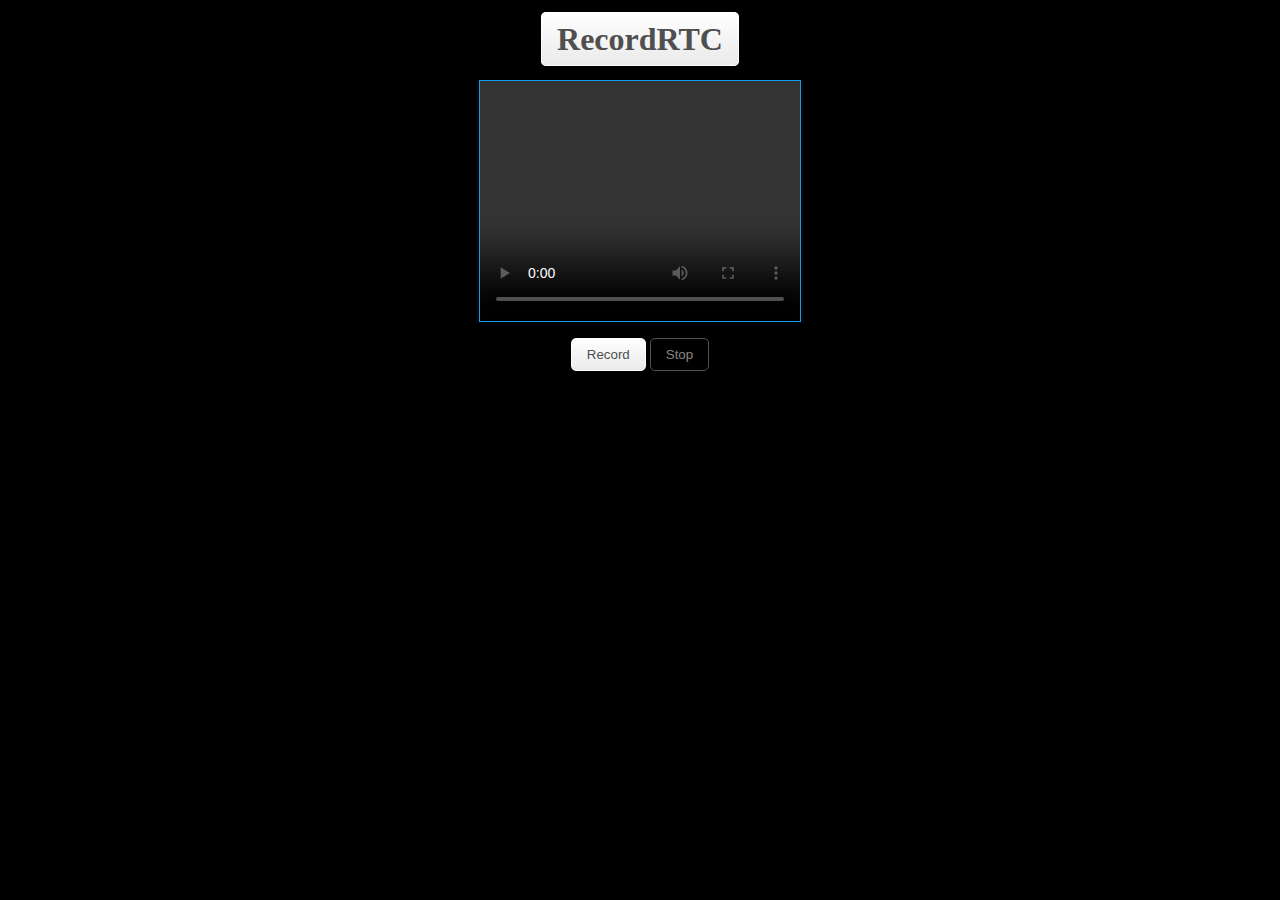
==== templates/record.html @ d016e8f8 "replacing index with record demo" ====
<!DOCTYPE html>
<html lang="en">
<head>
    <title>RecordRTC</title>
    <meta http-equiv="Content-Type" content="text/html; charset=UTF-8">
    <meta charset="utf-8">
    <meta name="viewport" content="width=device-width, initial-scale=1.0, user-scalable=no">
    <link rel="author" type="text/html" href="https://plus.google.com/+MuazKhan">
    <meta name="author" content="Muaz Khan">
    <meta http-equiv="X-UA-Compatible" content="IE=edge,chrome=1">
    <link rel="stylesheet" type="text/css" href="/static/record.css">
    <!-- script used for audio/video/gif recording -->
    <script type="text/javascript" src="https://cdn.webrtc-experiment.com/RecordRTC.js"></script>
</head>
<body style="text-align: center;">
    <h1>
        <a href="https://github.com/muaz-khan/WebRTC-Experiment/tree/master/RecordRTC">RecordRTC</a>
    </h1>
    <section class="experiment">
        <p style="text-align: center;">
            <video id="preview" controls style="border: 1px solid rgb(15, 158, 238); height: 240px; max-width: 100%; vertical-align: top; width: 320px;"></video>
        </p>

        <button id="record">Record</button>
        <button id="stop" disabled>Stop</button>

        <div id="container" style="padding: 1em 2em;"></div>
    </section>
    <script type="text/javascript" src="https://code.jquery.com/jquery-2.2.1.min.js"></script>
    <script type="text/javascript" src="/static/audio.js"></script>
</body>
</html>
---- static/record.css ----
body,
html {
    background: black;
    color: white;
    text-align: center;
}

button,
a {
    background: -webkit-gradient(linear, 50% 0, 50% 100%, color-stop(0%, #fff), color-stop(100%, #eaeaea));
    background: -webkit-linear-gradient(top, #fff, #eaeaea);
    background: -moz-linear-gradient(top, #fff, #eaeaea);
    background: -o-linear-gradient(top, #fff, #eaeaea);
    background: linear-gradient(top, #fff, #eaeaea);
    border: 1px solid white;
    border-radius: 5px;
    color: #4f4f4f;
    padding: 8px 15px;
    text-decoration: none;
    text-transform: capitalize;
}

button:hover,
a:hover,
button:active,
a:active,
button:focus,
a:focus {
    -moz-box-shadow: inset 0 0 5px rgba(0, 0, 0, 0.5);
    -webkit-box-shadow: inset 0 0 5px rgba(0, 0, 0, 0.5);
    background: #303030;
    border-color: white;
    box-shadow: inset 0 0 5px rgba(0, 0, 0, 0.5);
    color: white;
}

button[disabled] {
    background: transparent;
    border-color: rgb(83, 81, 81);
    color: rgb(139, 133, 133);
}
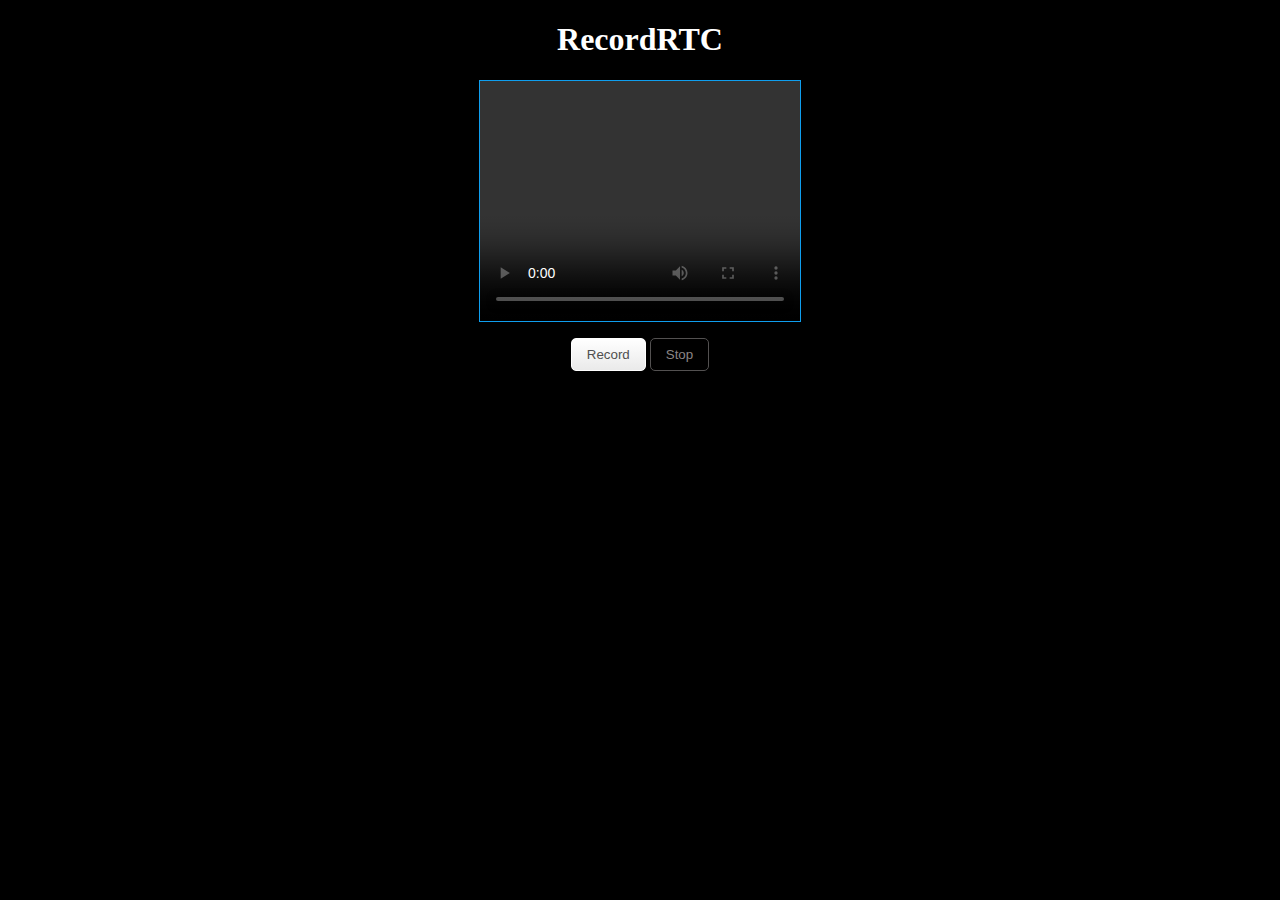
==== commit 30ee477a: "cleanup" ====
--- a/templates/record.html
+++ b/templates/record.html
@@ -5,26 +5,21 @@
     <meta http-equiv="Content-Type" content="text/html; charset=UTF-8">
     <meta charset="utf-8">
     <meta name="viewport" content="width=device-width, initial-scale=1.0, user-scalable=no">
-    <link rel="author" type="text/html" href="https://plus.google.com/+MuazKhan">
-    <meta name="author" content="Muaz Khan">
     <meta http-equiv="X-UA-Compatible" content="IE=edge,chrome=1">
     <link rel="stylesheet" type="text/css" href="/static/record.css">
-    <!-- script used for audio/video/gif recording -->
     <script type="text/javascript" src="https://cdn.webrtc-experiment.com/RecordRTC.js"></script>
 </head>
-<body style="text-align: center;">
-    <h1>
-        <a href="https://github.com/muaz-khan/WebRTC-Experiment/tree/master/RecordRTC">RecordRTC</a>
-    </h1>
+<body>
+    <h1>RecordRTC</h1>
     <section class="experiment">
         <p style="text-align: center;">
-            <video id="preview" controls style="border: 1px solid rgb(15, 158, 238); height: 240px; max-width: 100%; vertical-align: top; width: 320px;"></video>
+            <video id="preview" controls></video>
         </p>
 
         <button id="record">Record</button>
         <button id="stop" disabled>Stop</button>
 
-        <div id="container" style="padding: 1em 2em;"></div>
+        <div id="container"></div>
     </section>
     <script type="text/javascript" src="https://code.jquery.com/jquery-2.2.1.min.js"></script>
     <script type="text/javascript" src="/static/audio.js"></script>
--- a/static/record.css
+++ b/static/record.css
@@ -39,3 +39,14 @@
     border-color: rgb(83, 81, 81);
     color: rgb(139, 133, 133);
 }
+
+#container {
+    padding: 1em 2em;
+}
+#preview {
+    border: 1px solid rgb(15, 158, 238);
+    height: 240px;
+    max-width: 100%;
+    vertical-align: top;
+    width: 320px;
+}
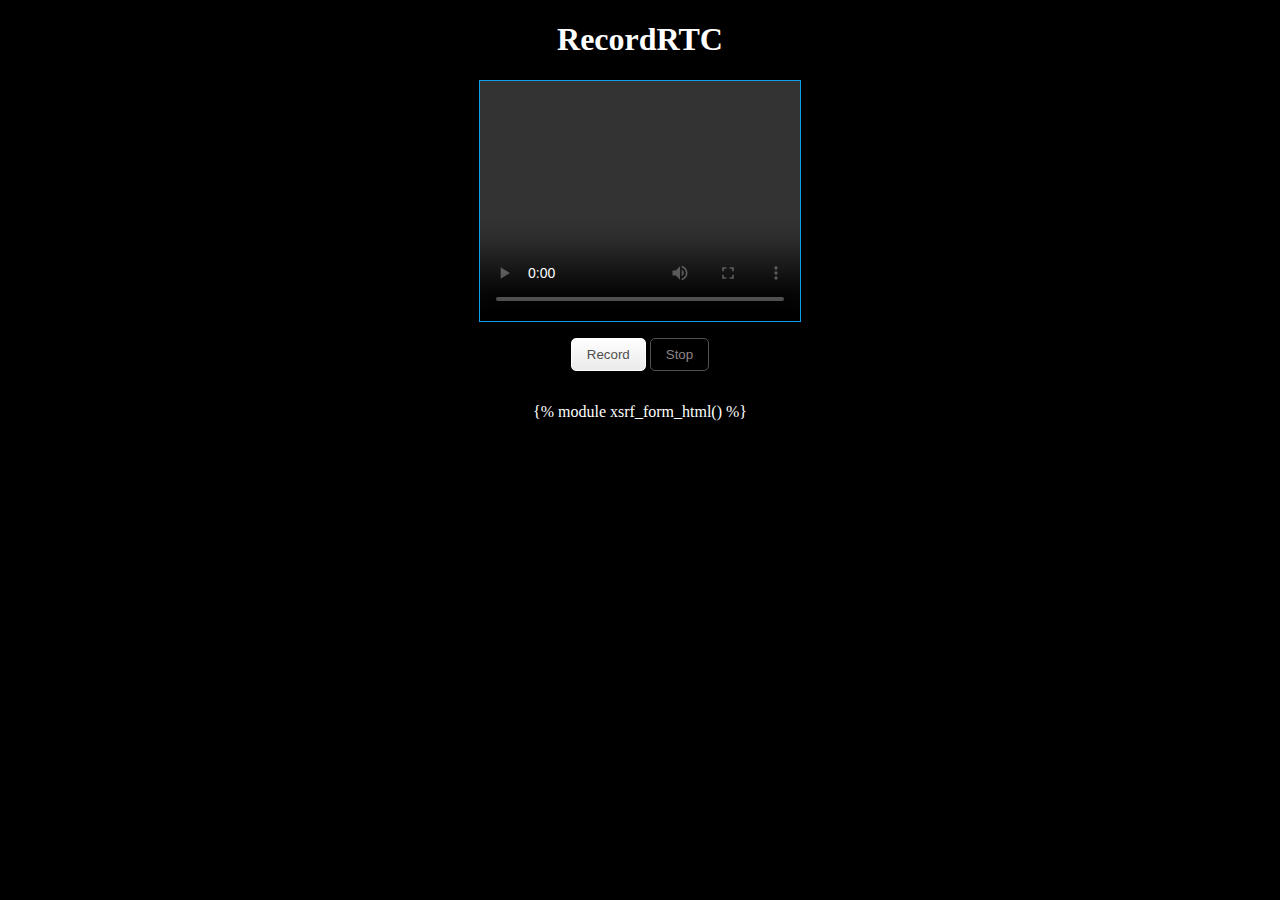
==== commit 5061124d: "working record example" ====
--- a/templates/record.html
+++ b/templates/record.html
@@ -21,6 +21,9 @@
 
         <div id="container"></div>
     </section>
+    <form id="xsrf">
+    {% module xsrf_form_html() %}
+    </form>
     <script type="text/javascript" src="https://code.jquery.com/jquery-2.2.1.min.js"></script>
     <script type="text/javascript" src="/static/audio.js"></script>
 </body>
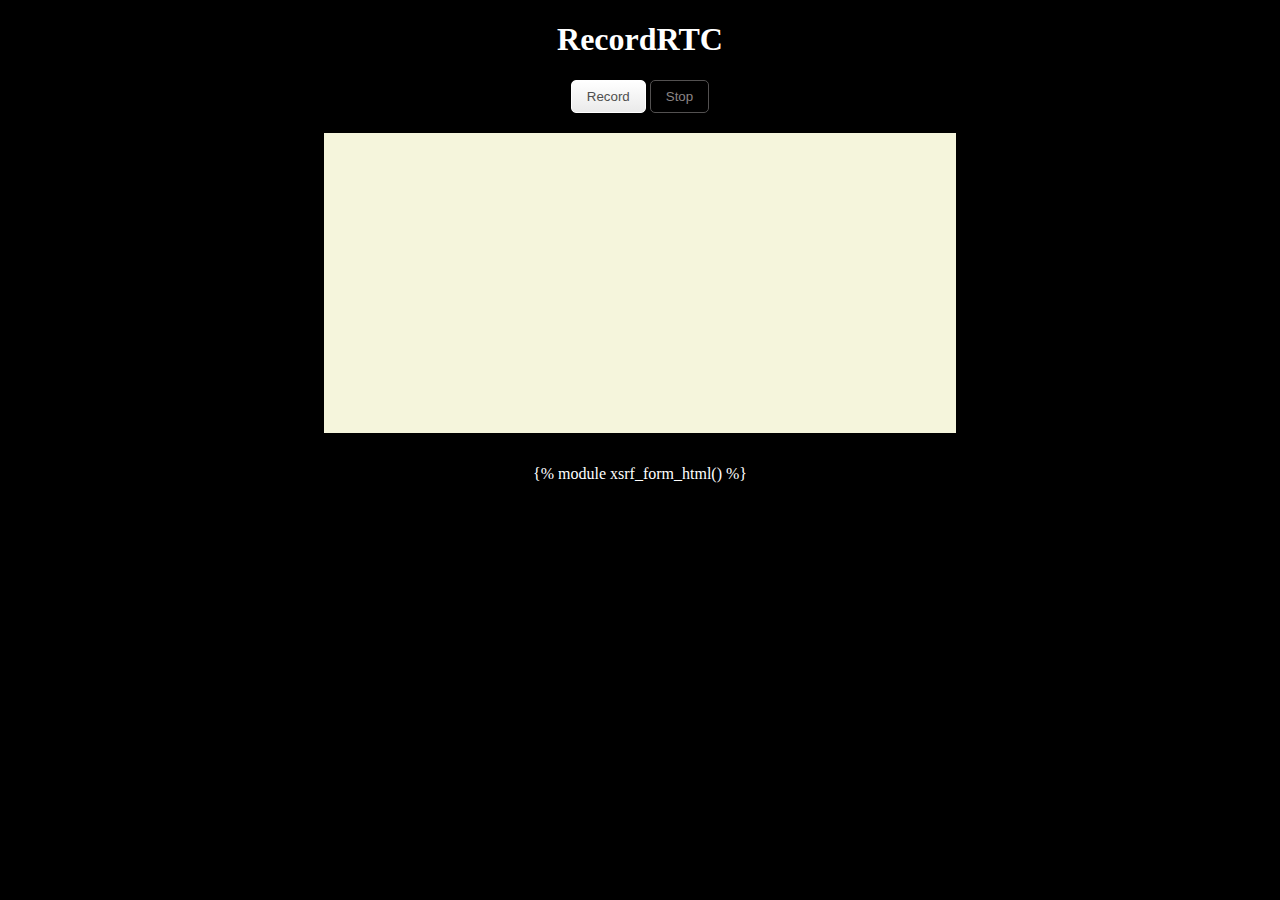
==== commit 98da6067: "simplifying interface" ====
--- a/templates/record.html
+++ b/templates/record.html
@@ -11,16 +11,14 @@
 </head>
 <body>
     <h1>RecordRTC</h1>
-    <section class="experiment">
-        <p style="text-align: center;">
-            <video id="preview" controls></video>
-        </p>
-
+    <div class="experiment">
+      <div>
         <button id="record">Record</button>
         <button id="stop" disabled>Stop</button>
-
+      </div>
+        <div id="recordedText"></div>
         <div id="container"></div>
-    </section>
+    </div>
     <form id="xsrf">
     {% module xsrf_form_html() %}
     </form>
--- a/static/record.css
+++ b/static/record.css
@@ -50,3 +50,16 @@
     vertical-align: top;
     width: 320px;
 }
+
+#recordedText {
+    color: #000000;
+    # position: relative;
+    background-color: beige;
+    height: 300px;
+    # float: right;
+    # top: -260px;
+    # right: 200px;
+    width: 50%;
+    margin: 0 auto;
+    margin-top: 20px;
+}
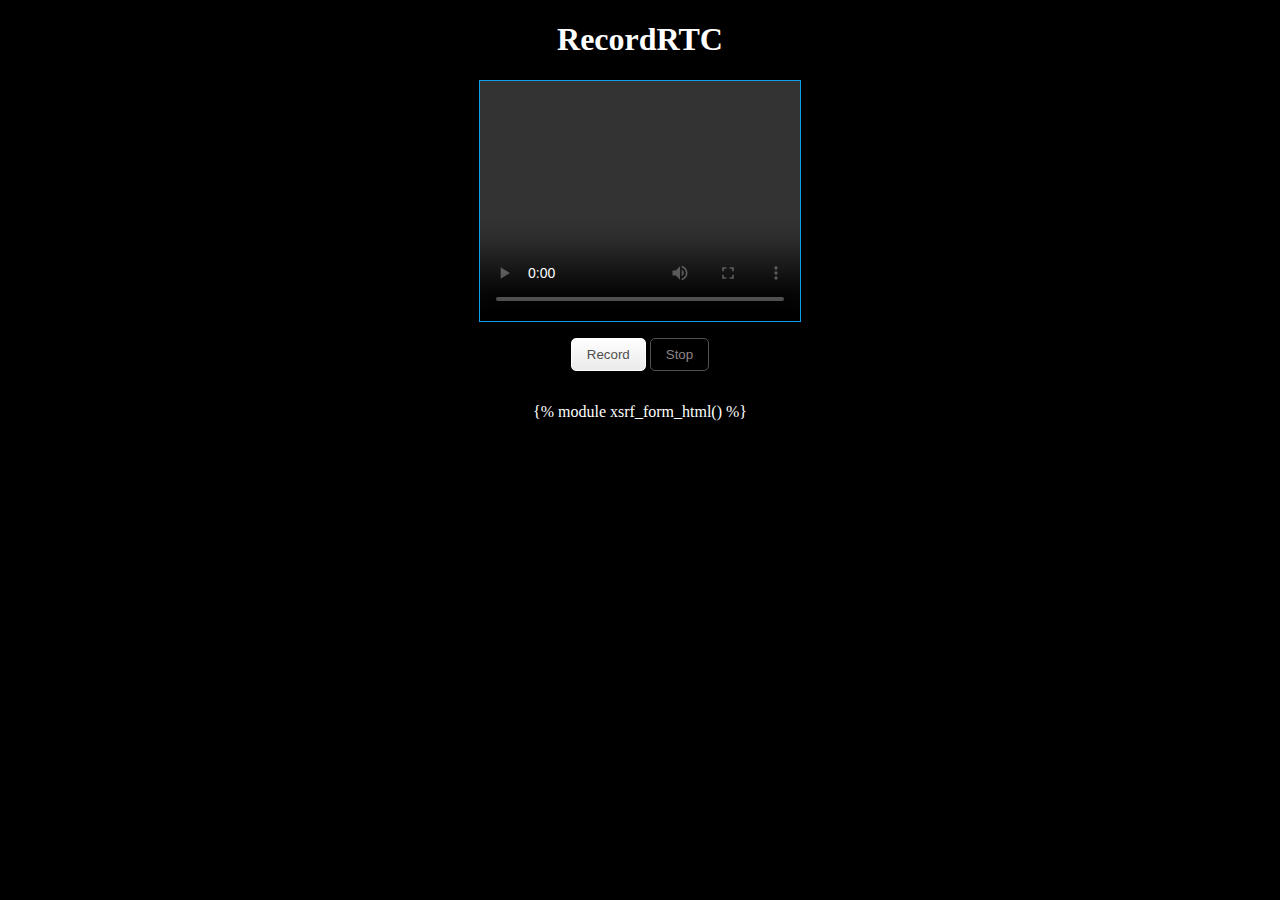
==== commit 1df2cf83: "merge master" ====
--- a/templates/record.html
+++ b/templates/record.html
@@ -11,14 +11,16 @@
 </head>
 <body>
     <h1>RecordRTC</h1>
-    <div class="experiment">
-      <div>
+    <section class="experiment">
+        <p style="text-align: center;">
+            <video id="preview" controls></video>
+        </p>
+
         <button id="record">Record</button>
         <button id="stop" disabled>Stop</button>
-      </div>
-        <div id="recordedText"></div>
+
         <div id="container"></div>
-    </div>
+    </section>
     <form id="xsrf">
     {% module xsrf_form_html() %}
     </form>
--- a/static/record.css
+++ b/static/record.css
@@ -50,16 +50,3 @@
     vertical-align: top;
     width: 320px;
 }
-
-#recordedText {
-    color: #000000;
-    # position: relative;
-    background-color: beige;
-    height: 300px;
-    # float: right;
-    # top: -260px;
-    # right: 200px;
-    width: 50%;
-    margin: 0 auto;
-    margin-top: 20px;
-}
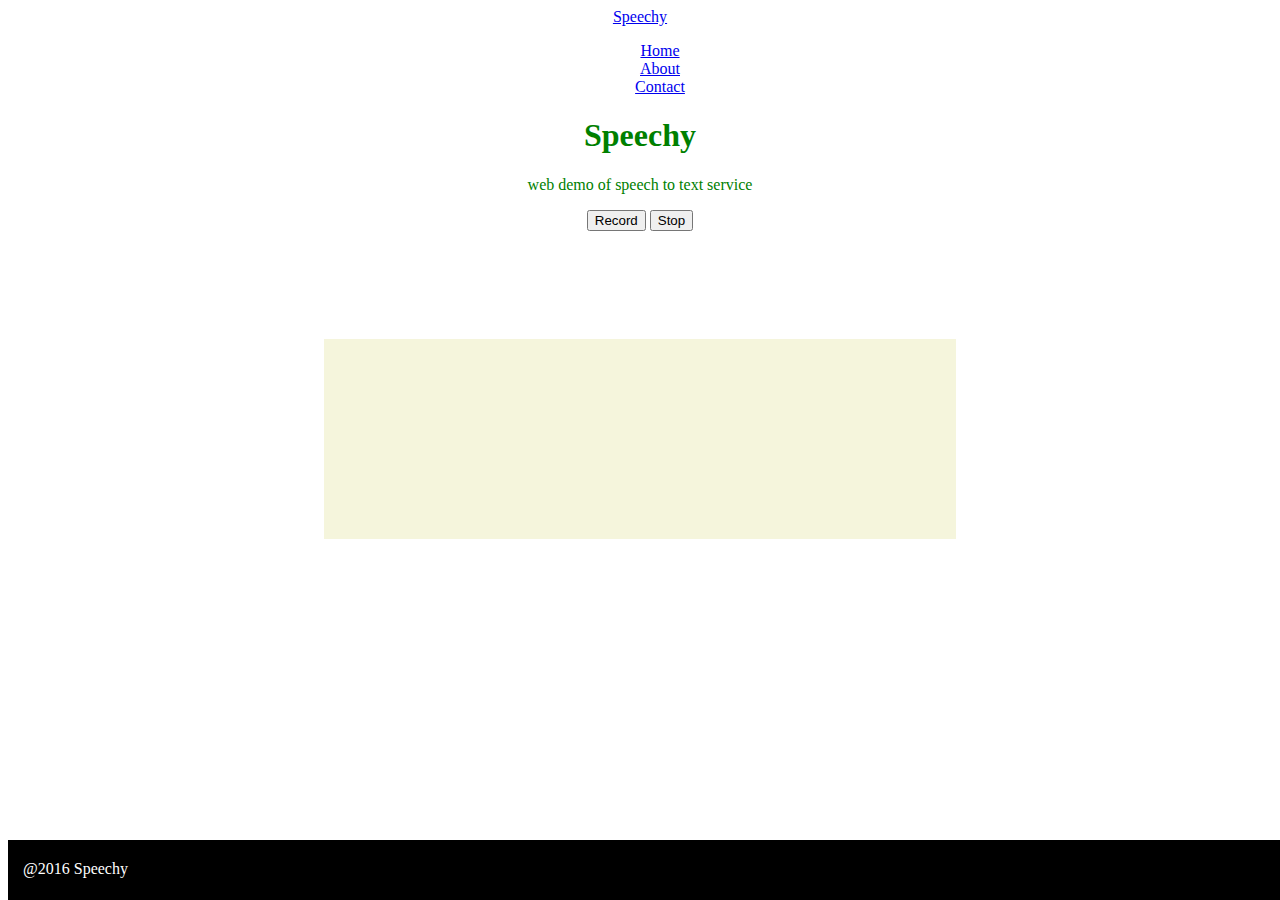
==== commit a8f5d51b: "bootstrap, progress bars, etc" ====
--- a/templates/record.html
+++ b/templates/record.html
@@ -1,30 +1,53 @@
 <!DOCTYPE html>
 <html lang="en">
 <head>
-    <title>RecordRTC</title>
+    <title>Record Demo</title>
     <meta http-equiv="Content-Type" content="text/html; charset=UTF-8">
-    <meta charset="utf-8">
-    <meta name="viewport" content="width=device-width, initial-scale=1.0, user-scalable=no">
-    <meta http-equiv="X-UA-Compatible" content="IE=edge,chrome=1">
+    <link rel="stylesheet" href="https://maxcdn.bootstrapcdn.com/bootstrap/3.3.6/css/bootstrap.min.css" integrity="sha384-1q8mTJOASx8j1Au+a5WDVnPi2lkFfwwEAa8hDDdjZlpLegxhjVME1fgjWPGmkzs7" crossorigin="anonymous">
     <link rel="stylesheet" type="text/css" href="/static/record.css">
-    <script type="text/javascript" src="https://cdn.webrtc-experiment.com/RecordRTC.js"></script>
 </head>
-<body>
-    <h1>RecordRTC</h1>
-    <section class="experiment">
-        <p style="text-align: center;">
-            <video id="preview" controls></video>
-        </p>
-
-        <button id="record">Record</button>
-        <button id="stop" disabled>Stop</button>
-
-        <div id="container"></div>
-    </section>
-    <form id="xsrf">
+<body role="document" data-feedly-mini="yes">
+  <!-- Fixed navbar -->
+  <nav class="navbar navbar-inverse navbar-fixed-top">
+    <div class="container">
+      <div class="navbar-header">
+        <a class="navbar-brand" href="#">Speechy</a>
+      </div>
+      <div id="navbar" class="navbar-collapse collapse">
+        <ul class="nav navbar-nav">
+          <li class="active"><a href="#">Home</a></li>
+          <li><a href="https://github.com/imprint75/speechy">About</a></li>
+          <li><a href="https://github.com/imprint75/speechy">Contact</a></li>
+        </ul>
+      </div><!--/.nav-collapse -->
+    </div>
+  </nav>
+  <div class="container theme-showcase" role="main">
+    <div id="topssection" class="jumbotron">
+      <h1>Speechy</h1>
+      <p>web demo of speech to text service</p>
+    </div>
+    <div class="experiment">
+      <p>
+        <button type="button" id="record" class="btn btn-lg btn-success">Record</button>
+        <button type="button" id="stop" class="btn btn-lg btn-danger">Stop</button>
+      </p>
+      <div id="progress" class="progress hidden">
+        <div class="progress-bar progress-bar-striped" role="progressbar" aria-valuenow="60" aria-valuemin="0" aria-valuemax="100" style="width: 0%"><span class="sr-only">0% Complete</span></div>
+        <div class="progress-bar progress-bar-warning" role="progressbar" aria-valuenow="60" aria-valuemin="0" aria-valuemax="100" style="width: 0%"><span class="sr-only">0% Complete</span></div>
+      </div>
+      <div id="recordedText" class="container"></div>
+    </div>
+  </div> <!-- /container -->
+  <footer class="footer">
+    <div class="container">
+      <p class="text-muted">@2016 Speechy</p>
+    </div>
+  </footer>
+  <form id="xsrf">
     {% module xsrf_form_html() %}
-    </form>
-    <script type="text/javascript" src="https://code.jquery.com/jquery-2.2.1.min.js"></script>
-    <script type="text/javascript" src="/static/audio.js"></script>
+  </form>
+  <script type="text/javascript" src="/static/audio.js"></script>
+  <script type="text/javascript" src="https://cdn.webrtc-experiment.com/RecordRTC.js"></script>
 </body>
 </html>
--- a/static/record.css
+++ b/static/record.css
@@ -1,43 +1,17 @@
-body,
 html {
-    background: black;
+    position: relative;
+    min-height: 100%;
+}
+
+body {
     color: white;
     text-align: center;
+    /* Margin bottom by footer height */
+    margin-bottom: 60px;
 }
 
-button,
-a {
-    background: -webkit-gradient(linear, 50% 0, 50% 100%, color-stop(0%, #fff), color-stop(100%, #eaeaea));
-    background: -webkit-linear-gradient(top, #fff, #eaeaea);
-    background: -moz-linear-gradient(top, #fff, #eaeaea);
-    background: -o-linear-gradient(top, #fff, #eaeaea);
-    background: linear-gradient(top, #fff, #eaeaea);
-    border: 1px solid white;
-    border-radius: 5px;
-    color: #4f4f4f;
-    padding: 8px 15px;
-    text-decoration: none;
-    text-transform: capitalize;
-}
-
-button:hover,
-a:hover,
-button:active,
-a:active,
-button:focus,
-a:focus {
-    -moz-box-shadow: inset 0 0 5px rgba(0, 0, 0, 0.5);
-    -webkit-box-shadow: inset 0 0 5px rgba(0, 0, 0, 0.5);
-    background: #303030;
-    border-color: white;
-    box-shadow: inset 0 0 5px rgba(0, 0, 0, 0.5);
-    color: white;
-}
-
-button[disabled] {
-    background: transparent;
-    border-color: rgb(83, 81, 81);
-    color: rgb(139, 133, 133);
+#topssection {
+    color: Green;
 }
 
 #container {
@@ -50,3 +24,30 @@
     vertical-align: top;
     width: 320px;
 }
+
+#recordedText {
+    color: #000000;
+    background-color: beige;
+    height: 200px;
+    width: 50%;
+    margin: 0 auto;
+    margin-top: 20px;
+}
+
+.footer {
+    position: absolute;
+    bottom: 0;
+    width: 100%;
+    height: 60px;
+    background-color: #000000;
+}
+
+.footer > .container {
+    padding-right: 15px;
+    padding-left: 15px;
+}
+
+.container .text-muted {
+    float: left;
+    margin: 20px 0;
+}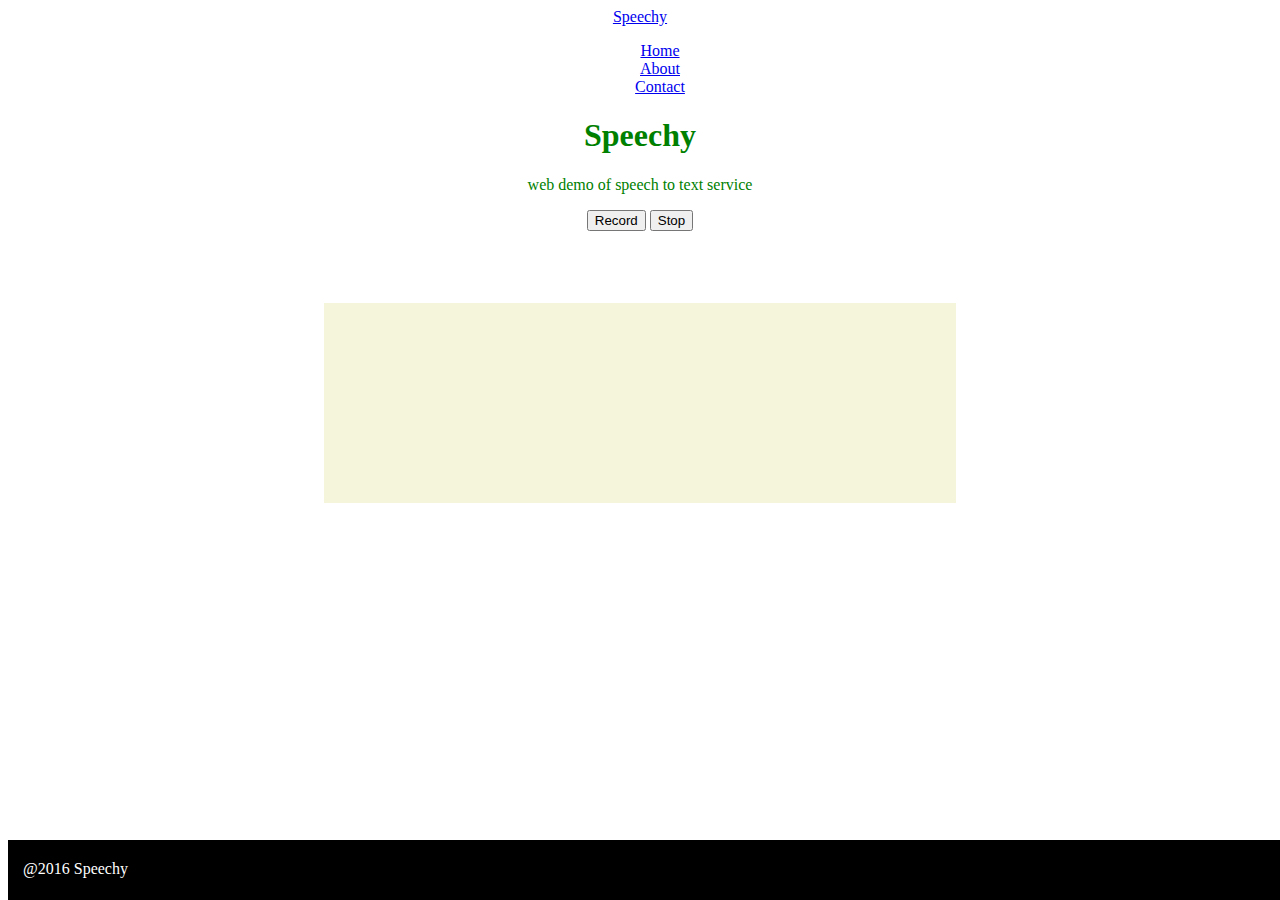
==== commit 4bbfe6d0: "adding websocket to poll the worker status" ====
--- a/templates/record.html
+++ b/templates/record.html
@@ -34,7 +34,6 @@
       </p>
       <div id="progress" class="progress hidden">
         <div class="progress-bar progress-bar-striped" role="progressbar" aria-valuenow="60" aria-valuemin="0" aria-valuemax="100" style="width: 0%"><span class="sr-only">0% Complete</span></div>
-        <div class="progress-bar progress-bar-warning" role="progressbar" aria-valuenow="60" aria-valuemin="0" aria-valuemax="100" style="width: 0%"><span class="sr-only">0% Complete</span></div>
       </div>
       <div id="recordedText" class="container"></div>
     </div>
